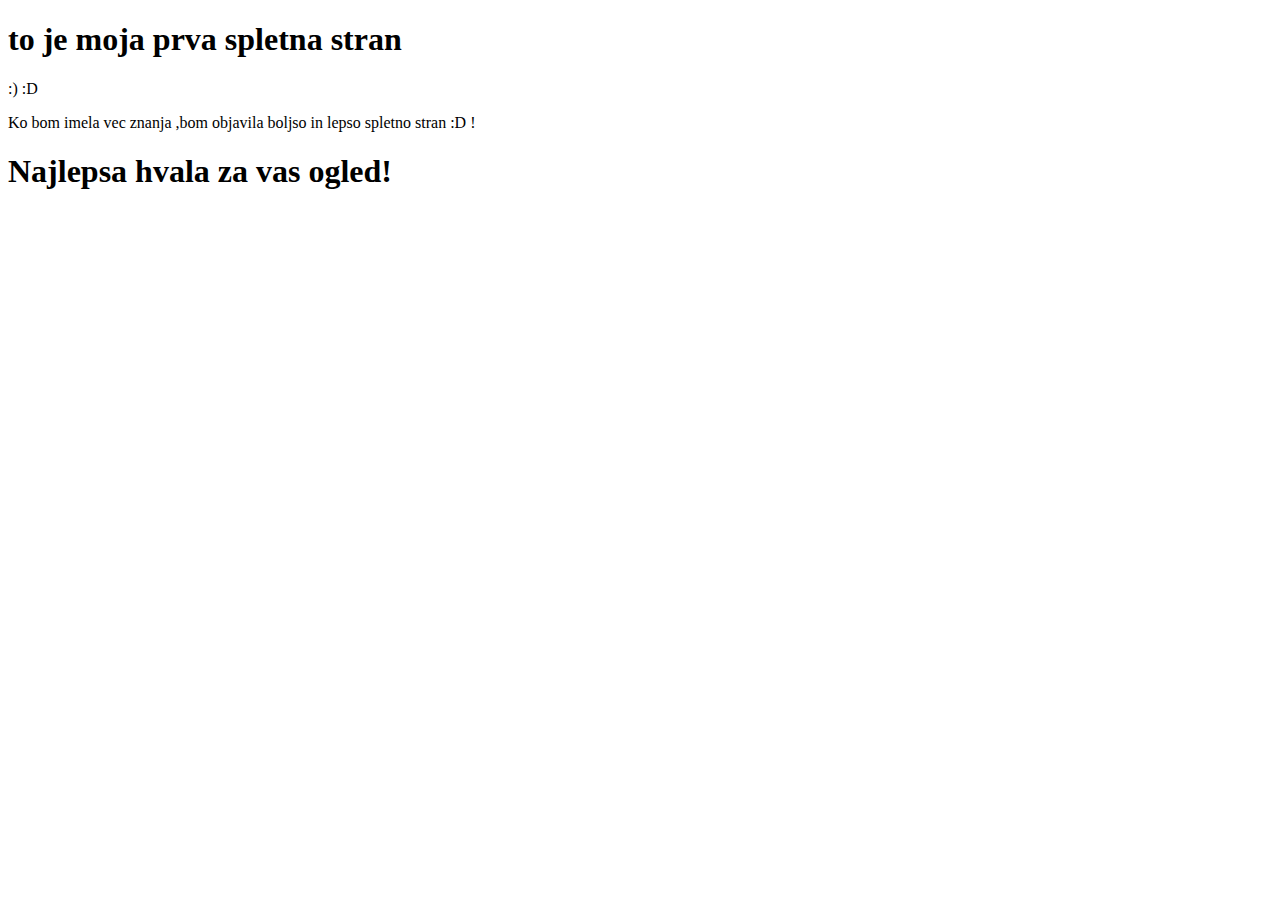
==== heroku1/templates/index.html @ 2abdc6c4 "Add files via upload" ====
<!DOCTYPE html>
<html lang="en">
<head>
    <meta charset="UTF-8">
    <title>Hello World</title>
</head>
<body>
    <h1>to je moja prva spletna stran</h1>
<p> :) :D </p>
<p> Ko bom imela vec znanja ,bom objavila boljso in lepso spletno stran :D !</p>

    <h1> Najlepsa hvala za vas ogled! </h1>

</body>
</html>
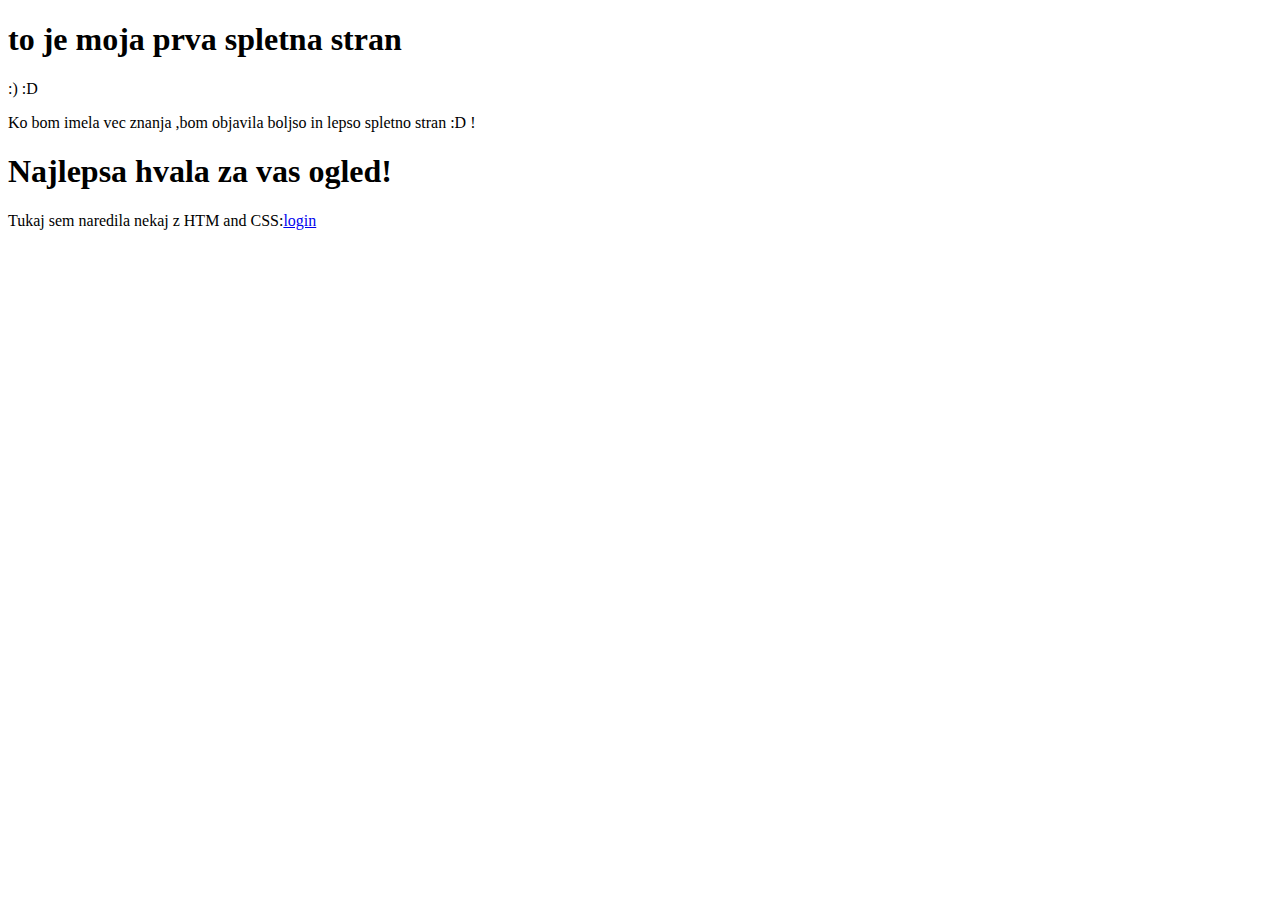
==== commit 5dd48b01: "Add files via upload" ====
--- a/heroku1/templates/index.html
+++ b/heroku1/templates/index.html
@@ -10,6 +10,16 @@
 <p> Ko bom imela vec znanja ,bom objavila boljso in lepso spletno stran :D !</p>
 
     <h1> Najlepsa hvala za vas ogled! </h1>
+    
+
+<p>Tukaj sem naredila nekaj z HTM and CSS:<a href="/login">login</a></p>
+
+
+</body>
+</html>
+
+
+
 
 </body>
 </html>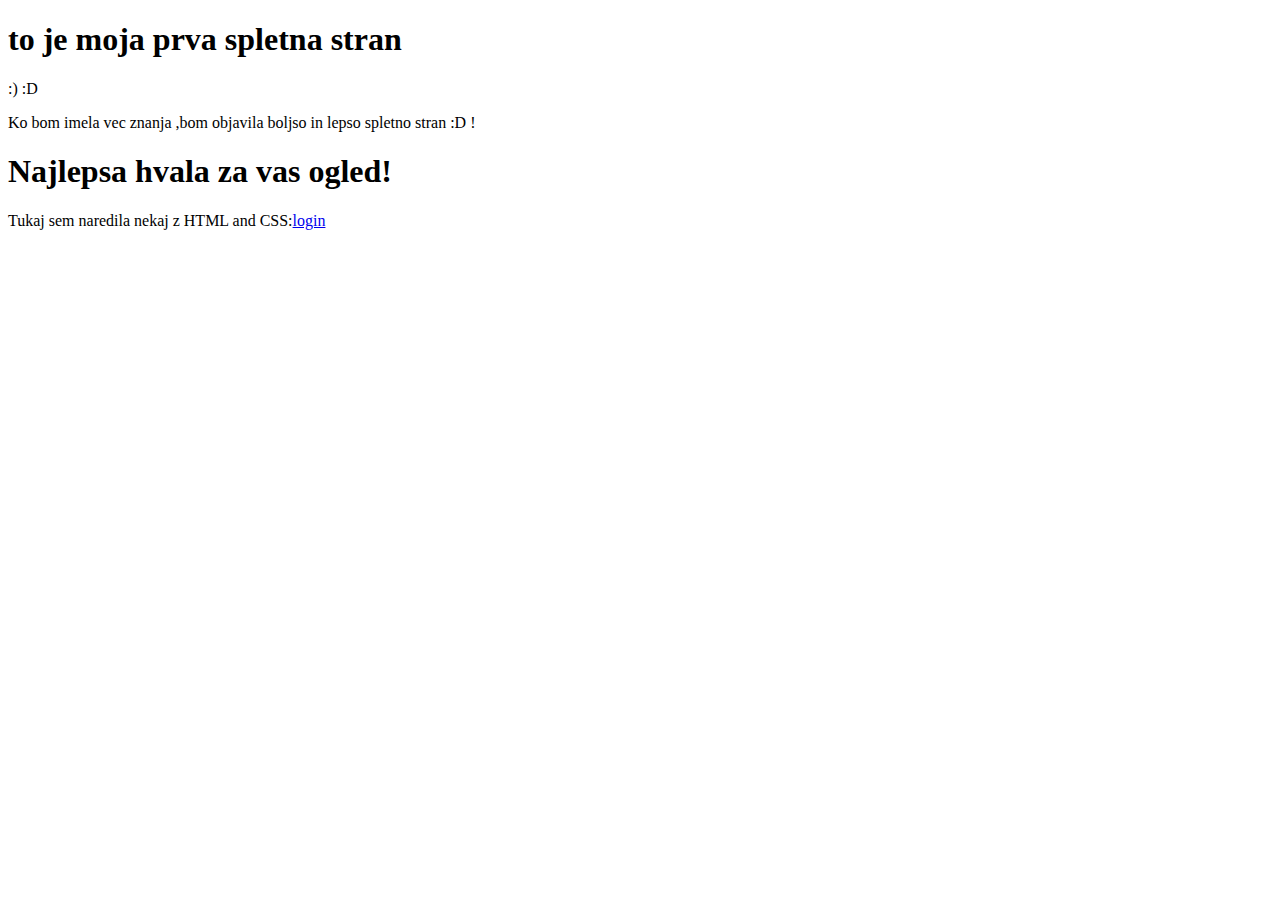
==== commit 9ebfc60e: "Update index.html" ====
--- a/heroku1/templates/index.html
+++ b/heroku1/templates/index.html
@@ -12,7 +12,7 @@
     <h1> Najlepsa hvala za vas ogled! </h1>
     
 
-<p>Tukaj sem naredila nekaj z HTM and CSS:<a href="/login">login</a></p>
+<p>Tukaj sem naredila nekaj z HTML and CSS:<a href="/login">login</a></p>
 
 
 </body>
@@ -22,4 +22,4 @@
 
 
 </body>
-</html>+</html>
